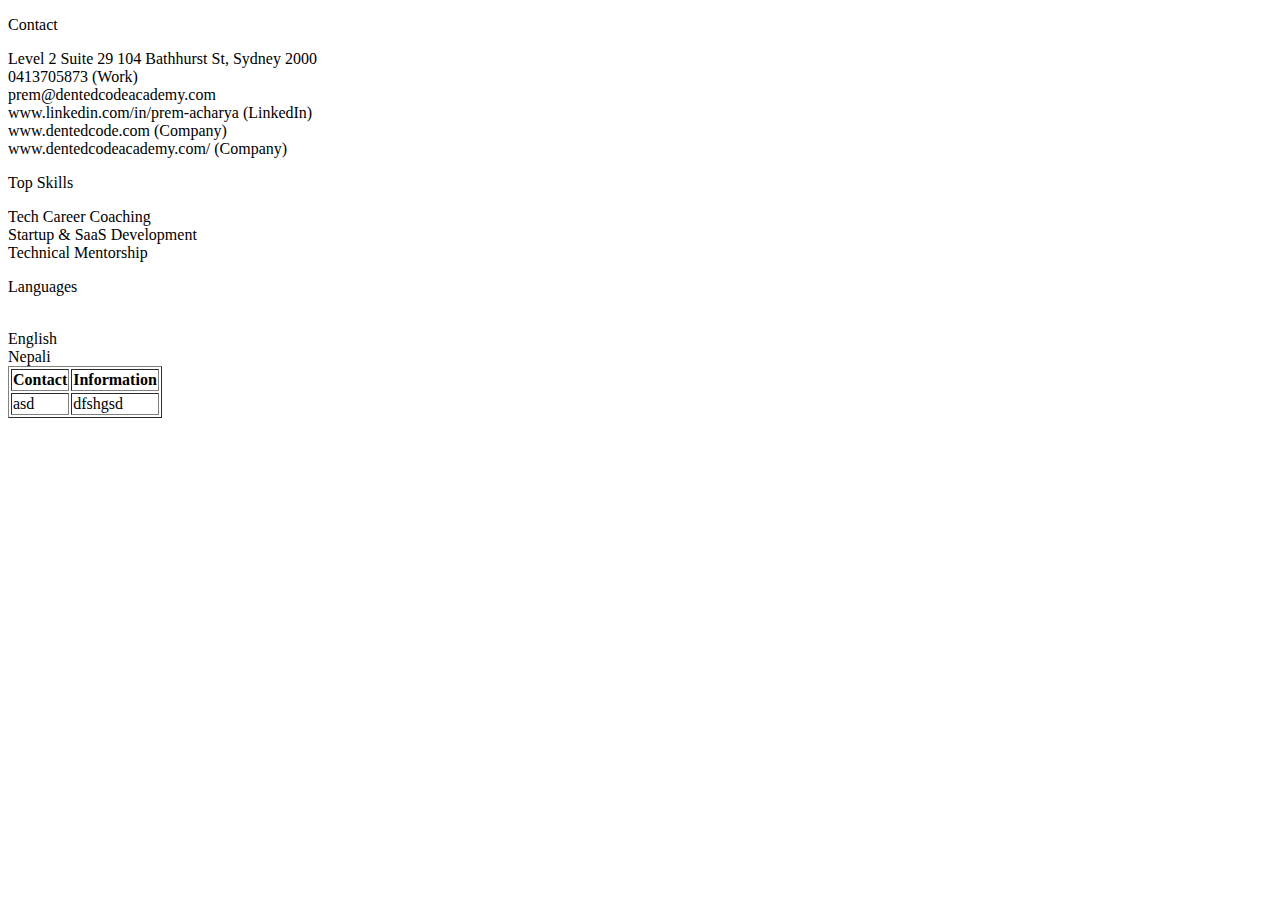
==== resume.html @ e964fb5e "basic resume page created" ====
<!DOCTYPE html>
<html lang="en">
  <head>
    <meta charset="UTF-8" />
    <meta name="viewport" content="width=device-width, initial-scale=1.0" />
    <title>My Resume</title>
  </head>
  <body>
    <p>Contact</p>
    Level 2 Suite 29 104 Bathhurst St, Sydney 2000 <br />
    0413705873 (Work) <br />
    prem@dentedcodeacademy.com <br />
    www.linkedin.com/in/prem-acharya (LinkedIn) <br />
    www.dentedcode.com (Company) <br />
    www.dentedcodeacademy.com/ (Company) <br />
    <p>Top Skills</p>
    Tech Career Coaching <br />Startup & SaaS Development <br />
    Technical Mentorship <br />
    <p>Languages</p>
    <br />
    English <br />
    Nepali
    <table border="1">
      <thead>
        <th>Contact</th>
        <th>Information</th>
      </thead>
      <tbody>
        <tr>
          <td>asd</td>
          <td>dfshgsd</td>
        </tr>
      </tbody>
    </table>
  </body>
</html>
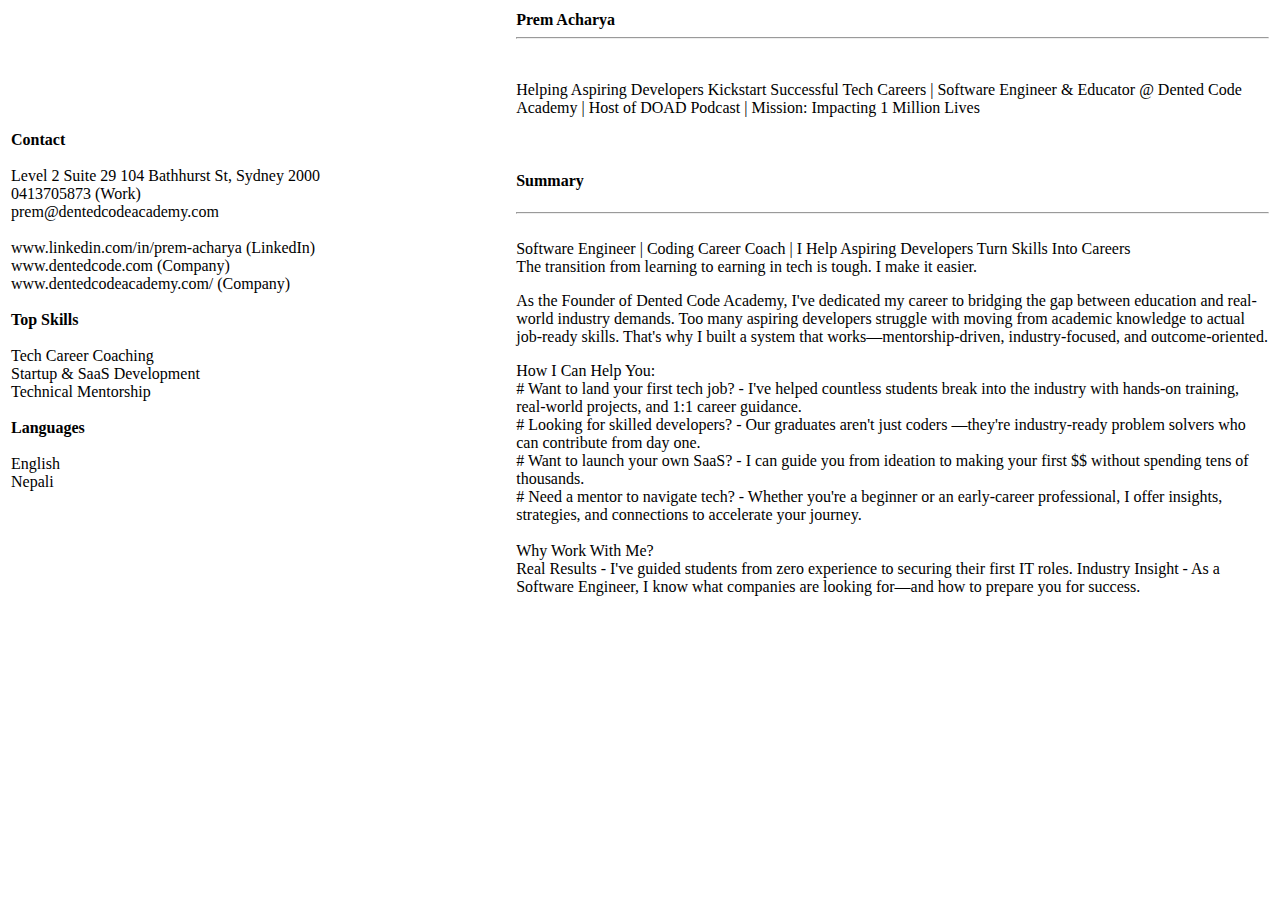
==== commit f62cc010: "resume created without css" ====
--- a/resume.html
+++ b/resume.html
@@ -6,31 +6,79 @@
     <title>My Resume</title>
   </head>
   <body>
-    <p>Contact</p>
-    Level 2 Suite 29 104 Bathhurst St, Sydney 2000 <br />
-    0413705873 (Work) <br />
-    prem@dentedcodeacademy.com <br />
-    www.linkedin.com/in/prem-acharya (LinkedIn) <br />
-    www.dentedcode.com (Company) <br />
-    www.dentedcodeacademy.com/ (Company) <br />
-    <p>Top Skills</p>
-    Tech Career Coaching <br />Startup & SaaS Development <br />
-    Technical Mentorship <br />
-    <p>Languages</p>
-    <br />
-    English <br />
-    Nepali
-    <table border="1">
-      <thead>
-        <th>Contact</th>
-        <th>Information</th>
-      </thead>
-      <tbody>
-        <tr>
-          <td>asd</td>
-          <td>dfshgsd</td>
-        </tr>
-      </tbody>
+    <table width="100%">
+      <tr>
+        <td width="40%">
+          <b>Contact</b>
+          <br />
+          <br />
+          Level 2 Suite 29 104 Bathhurst St, Sydney 2000 <br />
+          0413705873 (Work) <br />
+          prem@dentedcodeacademy.com <br />
+          <br />
+          www.linkedin.com/in/prem-acharya (LinkedIn) <br />
+          www.dentedcode.com (Company) <br />
+          www.dentedcodeacademy.com/ (Company) <br />
+          <br />
+          <b>Top Skills</b> <br />
+          <br />
+          Tech Career Coaching <br />Startup & SaaS Development <br />
+          Technical Mentorship <br />
+          <br />
+          <b>Languages</b>
+          <br />
+          <br />
+          English <br />
+          Nepali
+        </td>
+        <td width="60%">
+          <b>Prem Acharya</b>
+          <hr />
+          <br />
+          <p>
+            Helping Aspiring Developers Kickstart Successful Tech Careers |
+            Software Engineer & Educator @ Dented Code Academy | Host of DOAD
+            Podcast | Mission: Impacting 1 Million Lives
+          </p>
+          <br />
+          <h4>Summary</h4>
+          <hr />
+          <br />
+          Software Engineer | Coding Career Coach | I Help Aspiring Developers
+          Turn Skills Into Careers <br />
+          The transition from learning to earning in tech is tough. I make it
+          easier. <br />
+          <p>
+            As the Founder of Dented Code Academy, I've dedicated my career to
+            bridging the gap between education and real-world industry demands.
+            Too many aspiring developers struggle with moving from academic
+            knowledge to actual job-ready skills. That's why I built a system
+            that works—mentorship-driven, industry-focused, and
+            outcome-oriented.
+            <br />
+          </p>
+
+          <p>
+            How I Can Help You: <br />
+            # Want to land your first tech job? - I've helped countless students
+            break into the industry with hands-on training, real-world projects,
+            and 1:1 career guidance. <br />
+            # Looking for skilled developers? - Our graduates aren't just coders
+            —they're industry-ready problem solvers who can contribute from day
+            one. <br />
+            # Want to launch your own SaaS? - I can guide you from ideation to
+            making your first $$ without spending tens of thousands. <br />
+            # Need a mentor to navigate tech? - Whether you're a beginner or an
+            early-career professional, I offer insights, strategies, and
+            connections to accelerate your journey. <br /><br />
+            Why Work With Me? <br />
+            Real Results - I've guided students from zero experience to securing
+            their first IT roles. Industry Insight - As a Software Engineer, I
+            know what companies are looking for—and how to prepare you for
+            success.
+          </p>
+        </td>
+      </tr>
     </table>
   </body>
 </html>
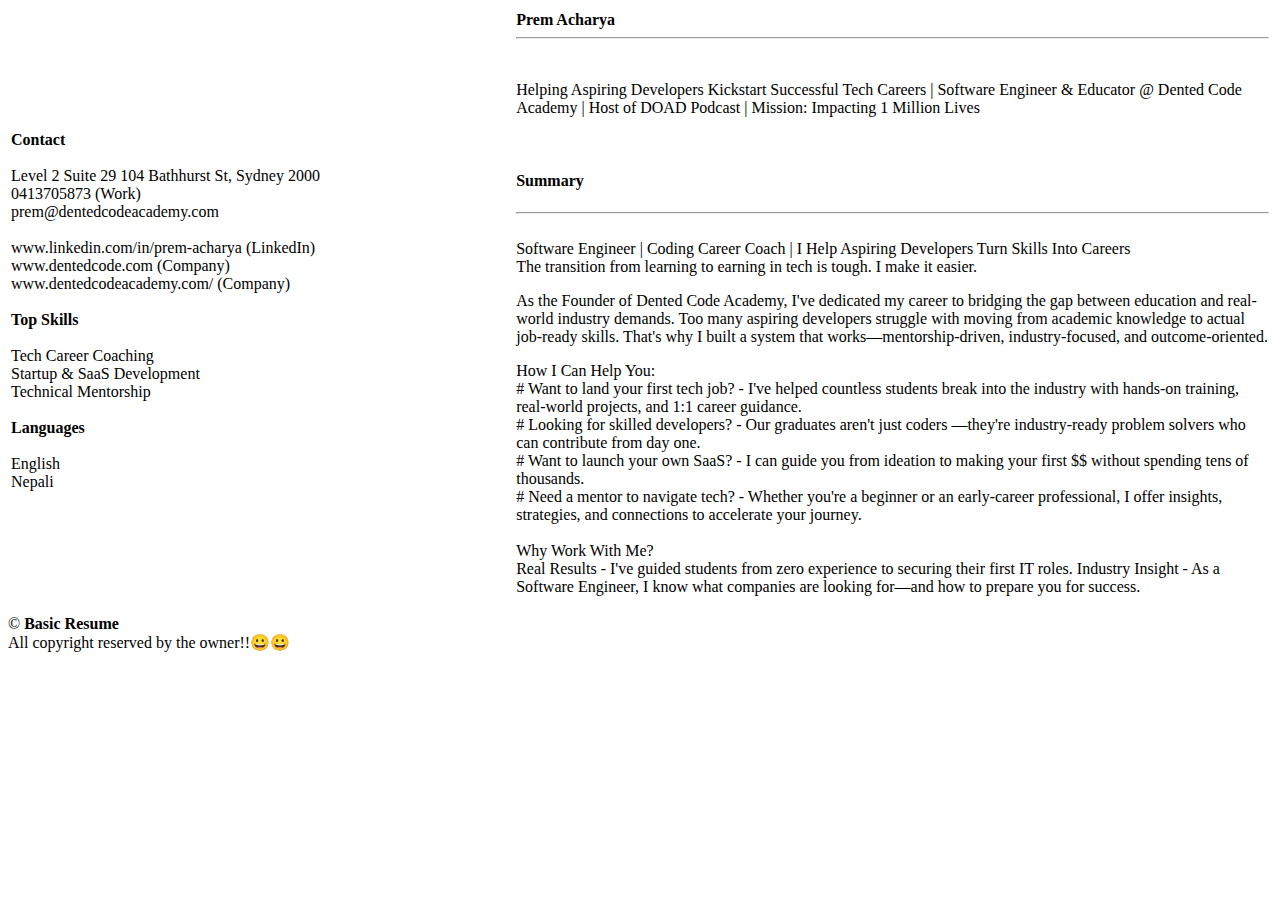
==== commit 0755845a: "footer added" ====
--- a/resume.html
+++ b/resume.html
@@ -80,5 +80,8 @@
         </td>
       </tr>
     </table>
+    <footer>
+      &copy <b>Basic Resume</b> <br />All copyright reserved by the owner!!😀😀
+    </footer>
   </body>
 </html>
